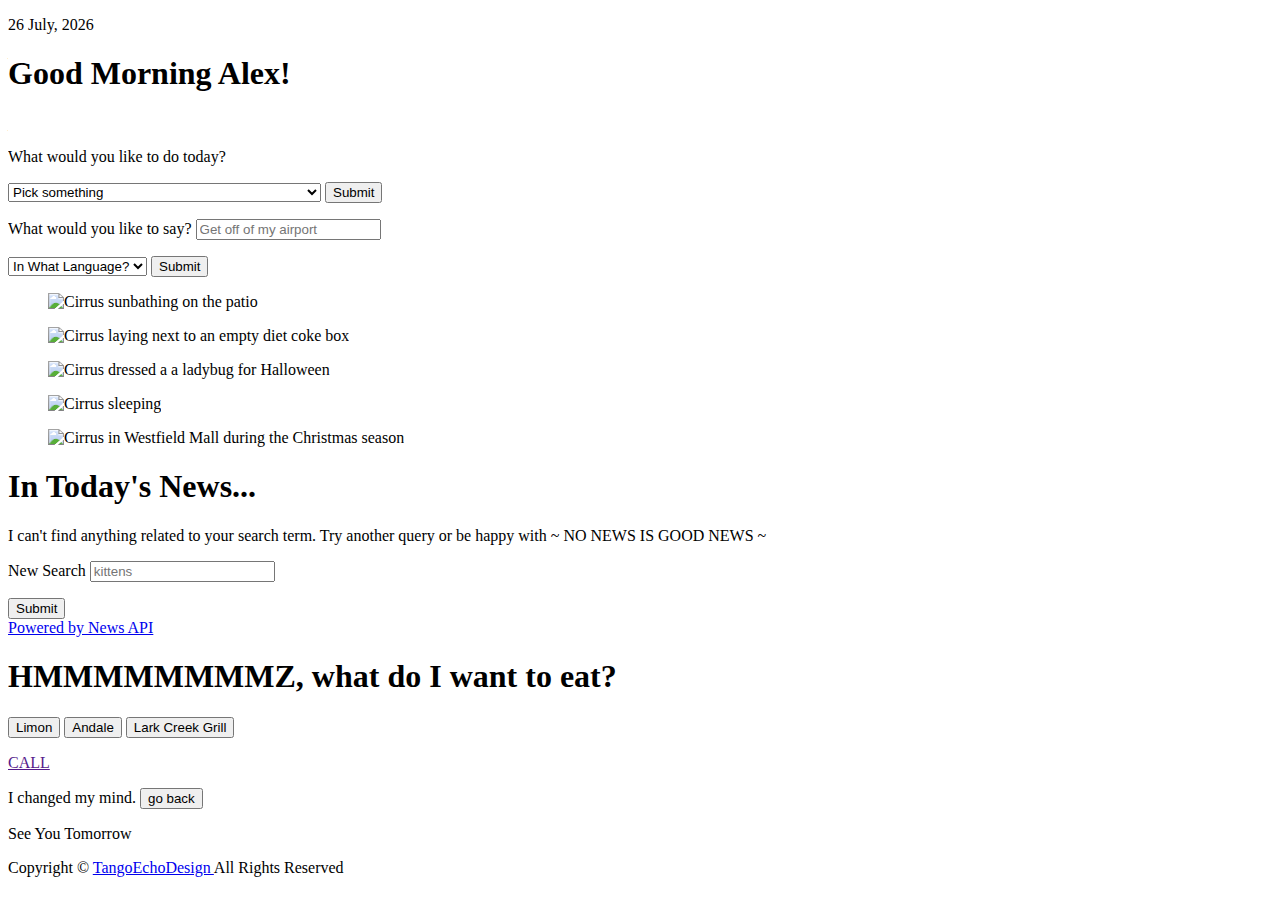
==== alex2018/index.html @ fef78da8 "Add aria labels for select elements" ====
<!DOCTYPE html>
<html lang='en'>

<head>
    <meta charset='utf-8'>
    <meta name='viewport' content='width=device-width initial-scale=1'>
    <title>Hi Alex. Welcome To Your Website</title>
    <link rel='stylesheet' href='css/styles.css'>
</head>

<body>
    <p class='date'></p>
    <h1 class='greeting'></h1>

    <figure class='nasaImage-wrapper'>
        <img class='nasa-image'>
    </figure>

    <main>
        <div class="activity-choices">
            <p class="activity-choices-prompt">What would you like to do today?</p>
            <form class='activitySelect-form'>
                <select aria-label='activities' class="activity-select">
                    <option value='noValue'>Pick something</option>
                    <option value="languages">Tell Swissport to screw off (in a foreign language)</option>
                    <option value="news">Get aviation news</option>
                    <option value="cirrus">Look at pictures of Cirrus</option>
                    <option value="food">Order food!</option>
                </select>

                <input class="activity-choice-submit" type='submit'>
            </form>
        </div> <!-- close .activity-choices -->


        <section class="language-translation">
            <p class='language-choices-prompt'>
                <label for="text">What would you like to say? </label>
                <input required class="text-to-be-translated" id="text" type="text" placeholder="Get off of my airport">
            </p>

            <form class="languageSelect-form">
                <select aria-label='languages' class="language-select">
                    <option value="noValue">In What Language?</option>
                    <option value="yoda">Yoda</option>
                    <option value="jive">Jive</option>
                    <option value="shakespeare">Shakespeare</option>
                    <option value="klingon">Klingon</option>
                    <option value="pirate">Pirate</option>
                    <option value="minion">Minion</option>
                    <option value="fudd">Fudd</option>
                </select>

                <input class="language-choice-submit" type='submit'>
            </form>

            <p class='translatedText'></p>
        </section> <!-- close .language-translation -->


        <section class="cirrus">
            <figure class="cirrusImageWrapper">
                <img class="cirrusImage" src='images/cuteCirrus.jpg' alt='Cirrus sunbathing on the patio'>
            </figure>

            <figure class="cirrusImageWrapper">
                <img class="cirrusImage" src='images/dietcokeCirrus.jpg' alt='Cirrus laying next to an empty diet coke box'>
            </figure>

            <figure class="cirrusImageWrapper">
                <img class="cirrusImage" src='images/ladybugCirrus.jpg' alt='Cirrus dressed a a ladybug for Halloween'>
            </figure>

            <figure class="cirrusImageWrapper">
                <img class="cirrusImage" src='images/sleepyCirrus.jpg' alt='Cirrus sleeping'>
            </figure>

            <figure class="cirrusImageWrapper">
                <img class="cirrusImage" src='images/westfieldMallCirrus.jpg' alt='Cirrus in Westfield Mall during the Christmas season'>
            </figure>
        </section> <!-- close .cirrus div -->


        <section class="news">
            <h1 class='news-section-header'>In Today's News...</h1>

            <div class='articles-wrapper'></div>

            <div class='alternate-search'>
                <!-- TODO: what is causing this weird indentation????? -->
                <p class='no-news'>I can't find anything related to your search term. Try another query or be happy
                    with <span class='new-line'>~ NO NEWS IS GOOD NEWS ~</span>
                </p>

                <div class='newSearch-wrapper'>
                    <p>
                        <label for="search-term">New Search </label>
                        <input required class="search-term" id="search-term" type="text" placeholder="kittens">

                    </p>
                    <input type='submit' class='new-search-submit'>
                </div>

            </div> <!-- close .alternate-search -->

            <footer class='news-section-footer'>
                <a rel='noopener' target='_blank' href='https://newsapi.org'>Powered by News API</a>
            </footer>

        </section> <!-- close .news -->

        <section class="food">
            <h1 class="food-section-header">HMMMMMMMMZ, what do I want to eat?</h1>

            <div class="restaurant-choices">
                <button data-number='650.821.8958' class='restaurant jsButton'>Limon</button>
                <button data-number='650.821.9306' class='restaurant jsButton'>Andale</button>
                <button data-number='650.821.9315' class='restaurant jsButton'>Lark Creek Grill</button>

                <div class="restaurant-choice-left">
                    <p class="restaurant-choice"></p>
                </div> <!-- close .restaurant-choice-left -->

                <div class="restaurant-choice-right">
                    <a class='restaurant-number' aria-label='' href=''>CALL</a>

                    <p class='go-back'>I changed my mind.
                        <button class='go-back-button jsButton'>go back</button>
                    </p>
                </div> <!-- close .restaurant-choice-right -->

            </div> <!-- close .restaurant-choices -->

        </section> <!-- close .food -->

    </main>

    <footer class='page-footer'>
        <p class="goodbye">See You Tomorrow</p>

        <p class="copyright">Copyright &copy; <span class="copyright-year"></span>
            <a rel="noopener" href="https://msksfo.github.io/TangoEchoDesign" target="_blank">
                TangoEchoDesign
            </a> All Rights Reserved
        </p>
    </footer>

    <script src='js/main.js'></script>
</body>

</html>
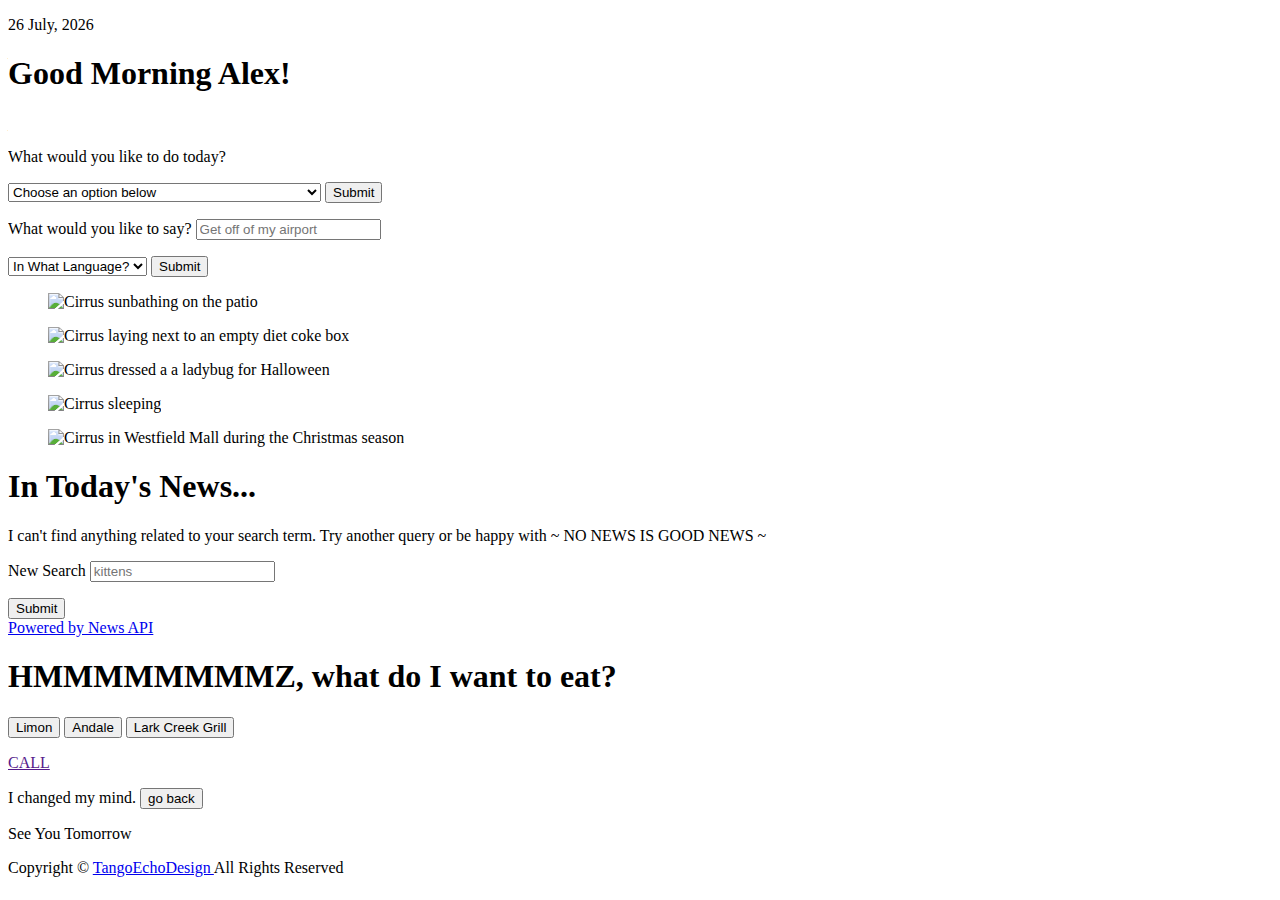
==== commit b4a4d5b4: "improvement: change wording of first option in activity select, for better clarity" ====
--- a/alex2018/index.html
+++ b/alex2018/index.html
@@ -21,7 +21,7 @@
             <p class="activity-choices-prompt">What would you like to do today?</p>
             <form class='activitySelect-form'>
                 <select aria-label='activities' class="activity-select">
-                    <option value='noValue'>Pick something</option>
+                    <option value='noValue'>Choose an option below</option>
                     <option value="languages">Tell Swissport to screw off (in a foreign language)</option>
                     <option value="news">Get aviation news</option>
                     <option value="cirrus">Look at pictures of Cirrus</option>
